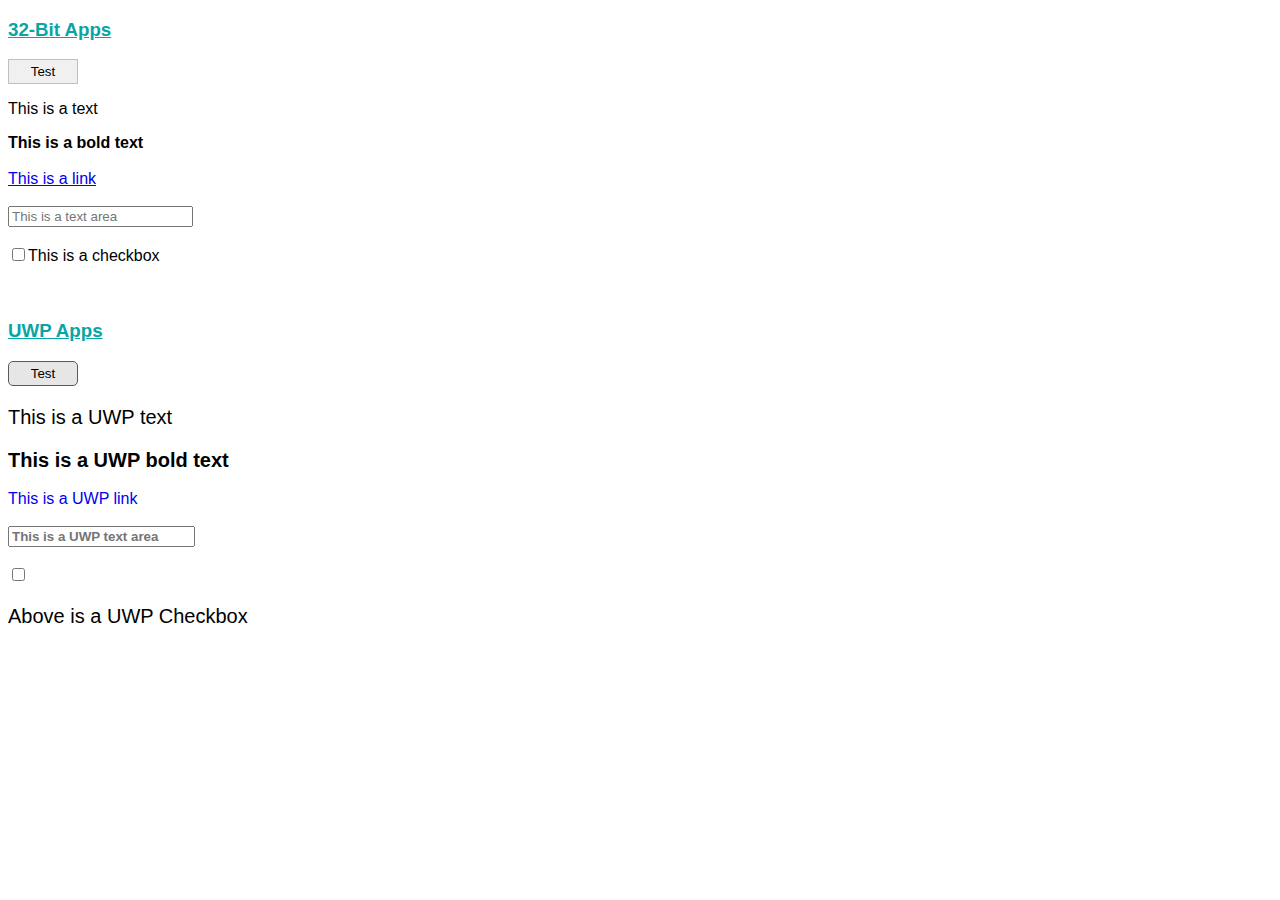
==== index.html @ 150410d2 "Add files via upload" ====
<!DOCTYPE html>
<html>
    <head>
        <link rel="stylesheet" href="pack.css">
    </head>
    <body>
        <h3 class="showcase-title">32-Bit Apps</h3>
        <button>Test</button>
        <p>This is a text</p>
        <b>This is a bold text</b>
        <br>
        <br>
        <a href="#" draggable="false">This is a link</a>
        <br>
        <br>
        <input type="text" placeholder="This is a text area">
        <br>
        <br>
        <input type="checkbox">This is a checkbox
        <br>
        <br>
        <br>
        <h3 class="showcase-title">UWP Apps</h3>
        <button class="uwp-button">Test</button>
        <p class="uwp-text">This is a UWP text</p>
        <b class="uwp-bold">This is a UWP bold text</b>
        <br>
        <br>
        <a href="#" class="uwp-link">This is a UWP link</a>
        <br>
        <br>
        <input class="uwp-input" type="text" placeholder="This is a UWP text area">
        <br>
        <br>
        <input type="checkbox" class="uwp-input"><p class="uwp-text">Above is a UWP Checkbox</p>
    </body>
</html>
---- pack.css ----
* {
    font-family: 'Segoe UI', Tahoma, Geneva, Verdana, sans-serif;
}

button {
    background-color: rgb(240, 240, 240);
    border: 1px solid rgb(191, 191, 191);
    border-radius: 0%;
    height: 25px;
    width: 70px;
}

button:hover {
    background-color: rgb(205, 255, 247);
    border: 1px solid rgb(67, 0, 250);
}

.showcase-title {
    text-decoration: underline;
    font-weight: bolder;
    color: rgb(7, 165, 165);
}

.uwp-button {
    background-color: rgb(230, 230, 230);
    border: 1px solid rgb(90, 90, 90);
    border-radius: 5px;
}

.uwp-button:hover {
    background-color: rgb(230, 230, 230);
    border: 2px solid rgb(90, 90, 90);
}

.uwp-text {
    font-family: arial;
    font-weight: lighter;
    font-size: 20px;
}

.uwp-bold {
    font-size: 20px;
    font-family: arial;
    font-weight: bolder;
}

.uwp-link {
    text-decoration: solid;
}

.uwp-input {
    font-family: arial;
    font-weight: bold;
}


/* To use 32bit elements just use the elements normally*/

/*
List : 
    button class : uwp-button
    p class : uwp-text
    bold class : uwp-bold
    link class : uwp-link
    input class : uwp-input
*/
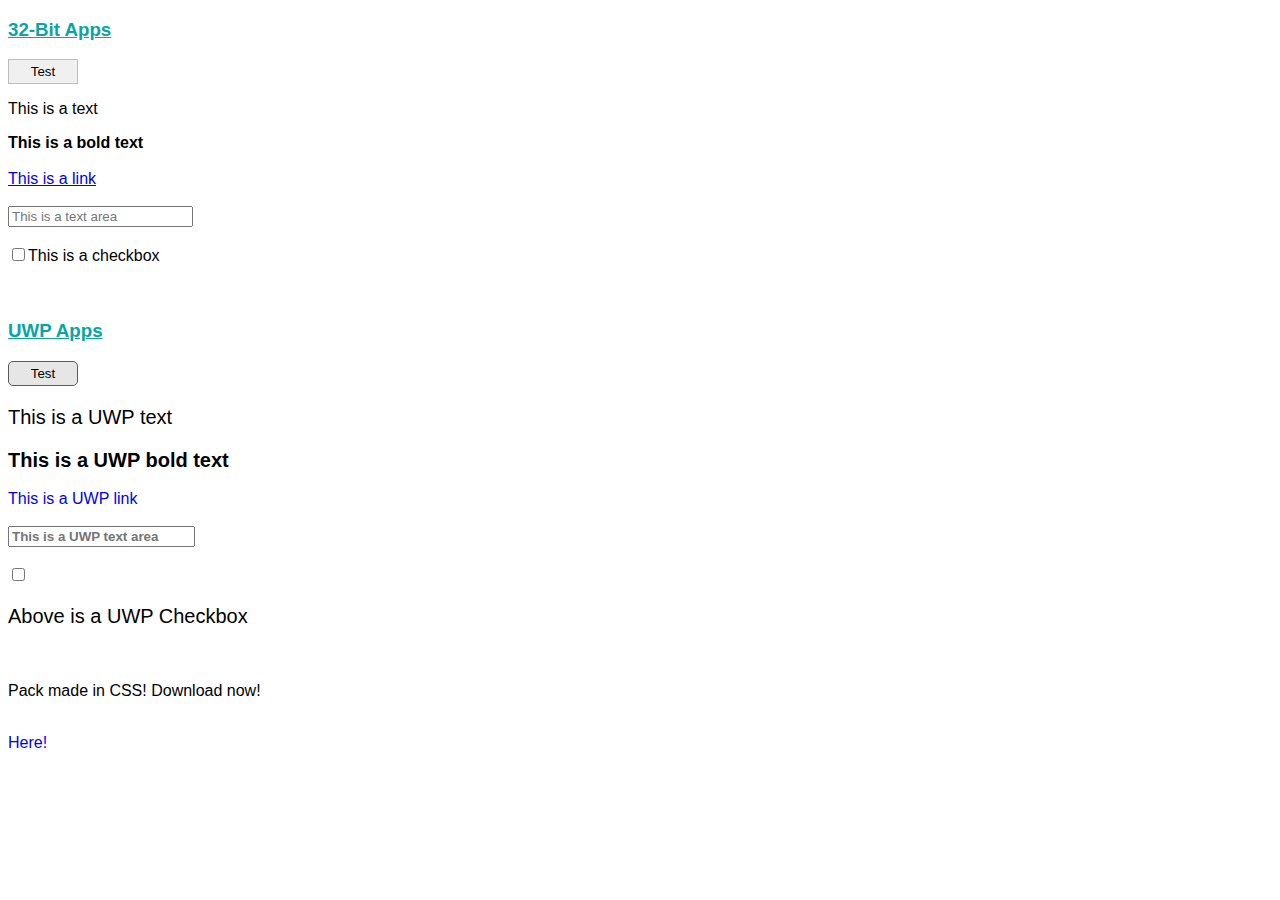
==== commit 76f6bdd3: "Update index.html" ====
--- a/index.html
+++ b/index.html
@@ -33,5 +33,9 @@
         <br>
         <br>
         <input type="checkbox" class="uwp-input"><p class="uwp-text">Above is a UWP Checkbox</p>
+        <br>
+        <p>Pack made in CSS! Download now!</p>
+        <br>
+        <a href="https://github.com/TheTechWin/WinPack-10/" class="uwp-link">Here!</a>
     </body>
-</html>+</html>
